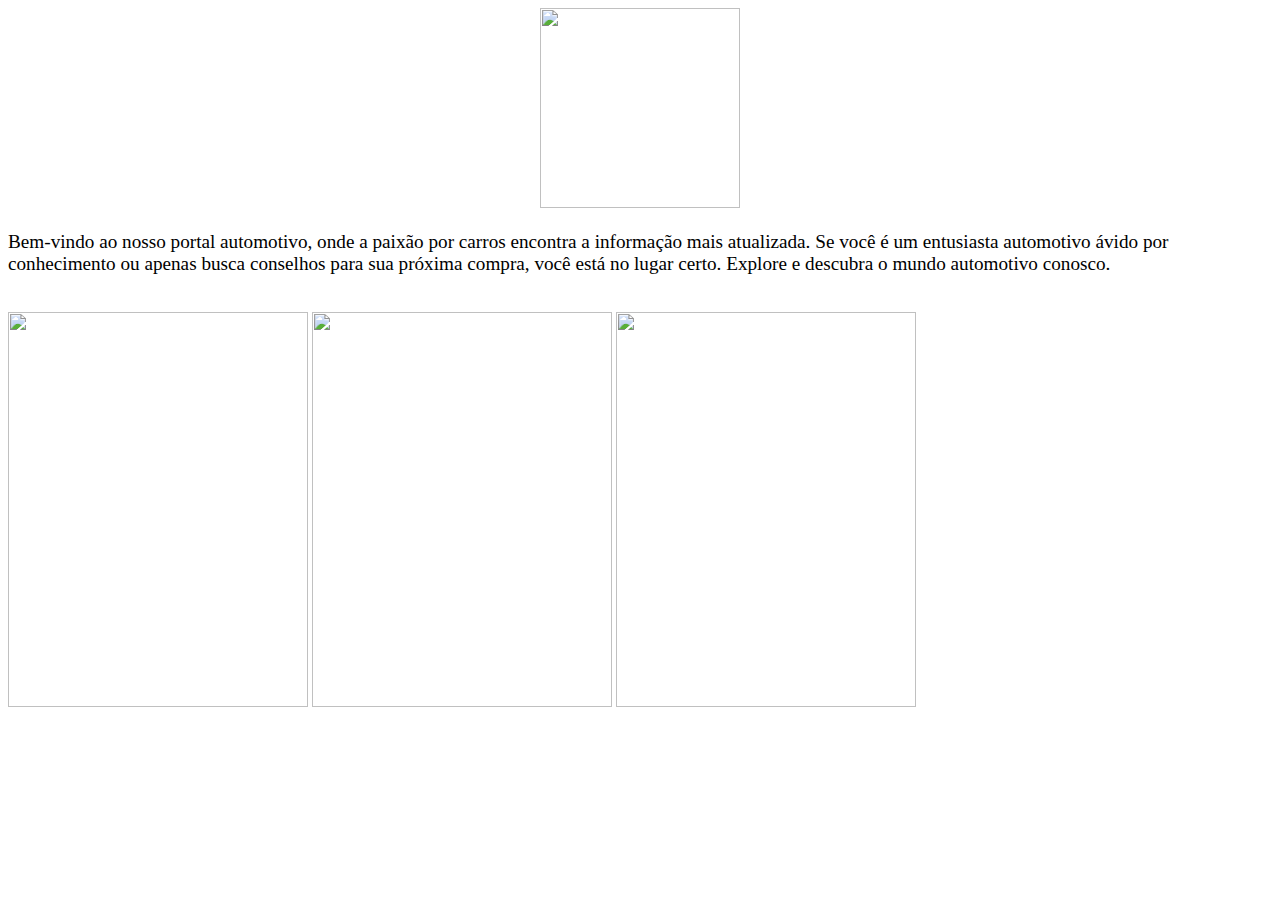
==== automundo.html @ aac67e28 "Add files via upload" ====
<!DOCTYPE html>
<html>
<head>
    <title>AutoMundo</title>
	<link rel="stylesheet" href="estilos.css">
    <style>
        p
        {
            font-size:120%;
        }
    </style>
</head>

<body>
<center><a> <img src="imagem\Auto mundo.png" style ="width:200px;height:200px"></a></center>	
    
	<p>Bem-vindo ao nosso portal automotivo, onde a paixão por carros encontra a informação mais atualizada.
	Se você é um entusiasta automotivo ávido por conhecimento ou apenas busca conselhos para sua próxima compra, você está no lugar certo.
	Explore e descubra o mundo automotivo conosco.</p>
	
        <br>
        <div id="container">
            <a href="economico.html"><img src="imagem\economico.png" style="width:300px;height:395px;" class="center"></a>	
            <a href="classemedia.html"><img src="imagem\classe média (1).png" style="width:300px;height:395px;"></a>
            <a href="luxo.html"><img src="imagem\classe média (2).png" style="width:300px;height:395px;"></a>	
        </div>
        
    
</body>
</html>
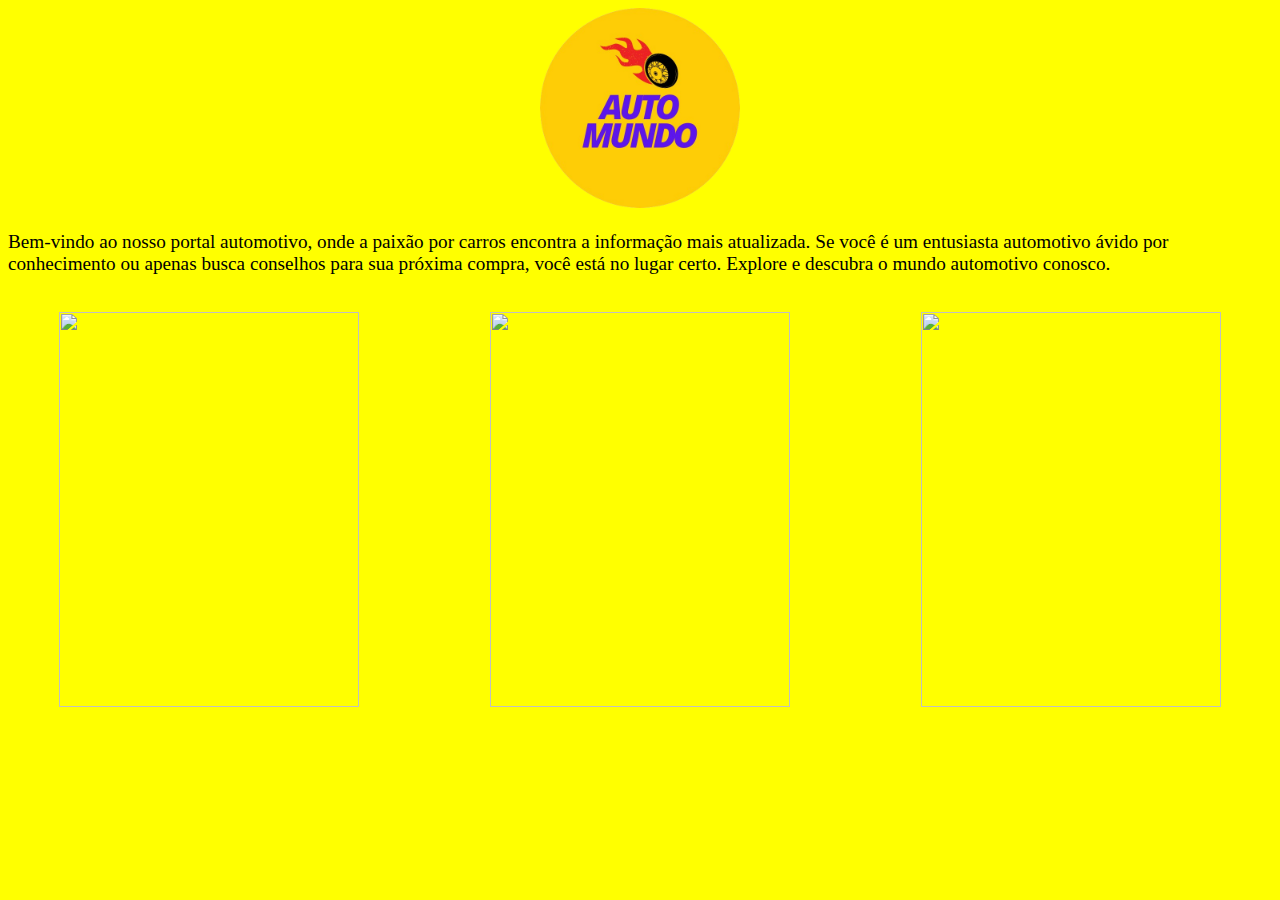
==== commit d79e4ab6: "Update and rename index.html to automundo.html" ====
--- a/automundo.html
+++ b/automundo.html
@@ -3,6 +3,7 @@
 <head>
     <title>AutoMundo</title>
 	<link rel="stylesheet" href="estilos.css">
+	<meta charset="utf-8">
     <style>
         p
         {
@@ -20,11 +21,11 @@
 	
         <br>
         <div id="container">
-            <a href="economico.html"><img src="imagem\economico.png" style="width:300px;height:395px;" class="center"></a>	
-            <a href="classemedia.html"><img src="imagem\classe média (1).png" style="width:300px;height:395px;"></a>
-            <a href="luxo.html"><img src="imagem\classe média (2).png" style="width:300px;height:395px;"></a>	
+            <a href="imagem\economico.html"><img src="economico.png" style="width:300px;height:395px;" class="center"></a>	
+            <a href="imagem\classemedia.html"><img src="classe média (1).png" style="width:300px;height:395px;"></a>
+            <a href="imagem\luxo.html"><img src="classe média (2).png" style="width:300px;height:395px;"></a>	
         </div>
         
     
 </body>
-</html>+</html>
--- a/estilos.css
+++ b/estilos.css
@@ -0,0 +1,17 @@
+body
+{
+    background-color:yellow;color:black;		
+	font-family:Verdana;
+    
+
+
+}
+
+#container{
+    display: grid;
+    grid-template-columns: 1fr 1fr 1fr; /*Largura por coluna*/
+    grid-template-rows: 175px 175px; /*Altura de cada linha*/
+    gap: 30px; /* Distancia entre celulas */
+    text-align: center; /* Alinhamento do texto em toda as celulas */
+}
+
